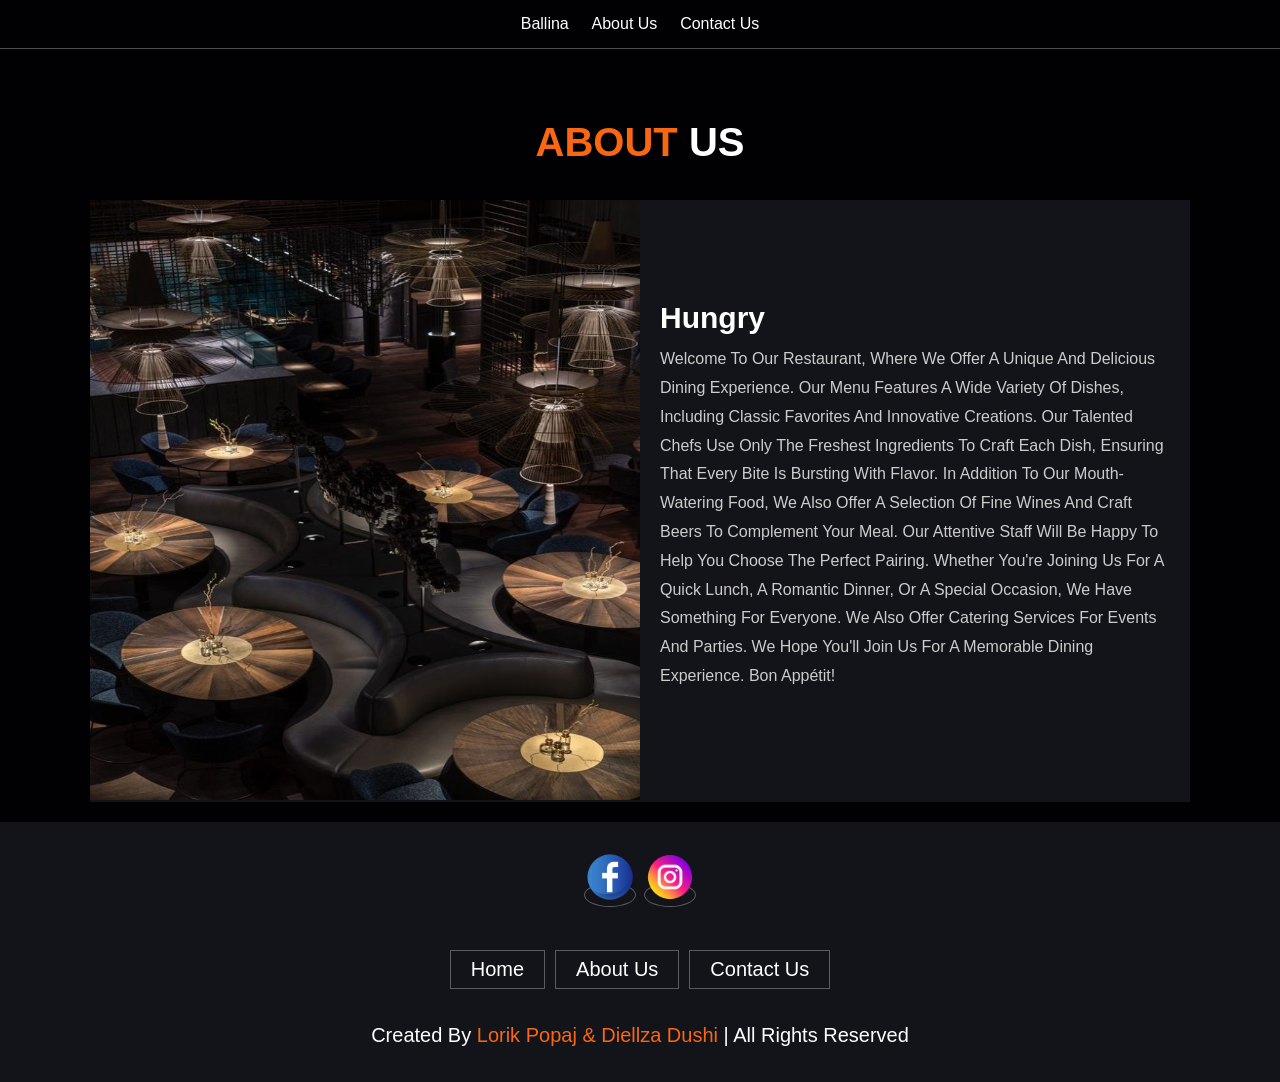
==== Web projekt/AboutUs.html @ 88a8529e "Lorik" ====
<!DOCTYPE html>
<html lang="en">
<head>

    <meta charset="UTF-8">
    <meta http-equiv="X-UA-Compatible" content="IE=edge">
    <meta name="viewport" content="width=device-width, initial-scale=1.0">
    <title>Restaurant ENDRITI</title>

    
    <link rel="stylesheet" href="css/style.css">

</head>
<body>
<header class="header">

    <a href="#" class="logo">
        <img src="images/logo1.png" alt="">
    </a>

    <nav class="navbar">
        <a href="Home.html">Ballina</a>
        <a href="AboutUs.html">About Us</a>
        <a href="ContactUs.html">Contact Us</a>
    </nav>

    <div class="123">
    </div>
</header>

<section class="about" id="about">

    <h1 class="heading"> <span>About</span> Us </h1>

    <div class="row">

        <div class="image">
            <img style="height: 600px;"src="images/about.jpg" alt="">
        </div>

        <div class="content">
            <h3>Hungry</h3>
            <p>Welcome to our restaurant, where we offer a unique and delicious dining experience. Our menu features a wide variety of dishes, including classic favorites and innovative creations. Our talented chefs use only the freshest ingredients to craft each dish, ensuring that every bite is bursting with flavor.

                In addition to our mouth-watering food, we also offer a selection of fine wines and craft beers to complement your meal. Our attentive staff will be happy to help you choose the perfect pairing.
                
                Whether you're joining us for a quick lunch, a romantic dinner, or a special occasion, we have something for everyone. We also offer catering services for events and parties.
                
                We hope you'll join us for a memorable dining experience. Bon appétit!</p>
        </div>

    </div>

</section>



<section class="footer">

    <div class="share">
        <a href="#" > <img class="social" style="height: 50px" src="images/fb.png" alt=""></a>
        <a href="#" > <img class="social" style="height: 50px" src="images/in.png" alt=""></a>
    </div>

    <div class="links">
        <a href="Home.html">Home</a>
        <a href="AboutUs.html">About Us</a>
        <a href="ContactUs.html">Contact Us</a>
    </div>

    <div class="credit">created by <span>Lorik Popaj & Diellza Dushi</span> | all rights reserved</div>

</section>
</body>
</html>
---- Web projekt/css/style.css ----
:root{
    --main-color:#F96713;
    --black:#13131a;
    --bg:#010103;
    --border:.1rem solid rgba(255,255,255,.3);
}

*{
    font-family: 'Roboto', sans-serif;
    margin:0; padding:0;
    box-sizing: border-box;
    outline: none; border:none;
    text-decoration: none;
    text-transform: capitalize;
    transition: .2s linear;
}

html{
    font-size: 62.5%;
    overflow-x: hidden;
    scroll-padding-top: 9rem;
    scroll-behavior: smooth;
}

html::-webkit-scrollbar{
    width: .8rem;
}

html::-webkit-scrollbar-track{
    background: transparent;
}

html::-webkit-scrollbar-thumb{
    background: #fff;
    border-radius: 5rem;
}

body{
    background: var(--bg);
}

section{
    padding:2rem 7%;
}

.heading{
    margin-top: 100px;
    text-align: center;
    color:#fff;
    text-transform: uppercase;
    padding-bottom: 3.5rem;
    font-size: 4rem;
}

.heading span{
    color:var(--main-color);
    text-transform: uppercase;
}

.btn{
    margin-top: 1rem;
    display: inline-block;
    padding:.9rem 3rem;
    font-size: 1.7rem;
    color:#fff;
    background: var(--main-color);
    cursor: pointer;
}

.btn:hover{
    letter-spacing: .2rem;
}

.header{
    background: var(--bg);
    display: flex;
    align-items: center;
    justify-content: space-between;
    padding:1.5rem 7%;
    border-bottom: var(--border);
    position: fixed;
    top:0; left: 0; right: 0;
    z-index: 1000;
    
}

.header .logo img{
    height: 6rem;
    
}

.header .navbar a{
    margin:0 1rem;
    font-size: 1.6rem;
    color:#fff;
}

.header .navbar a:hover{
    color:var(--main-color);
    border-bottom: .1rem solid var(--main-color);
    padding-bottom: .5rem;
}

/*Ballina*/

.home{
    min-height: 100vh;
    display: flex;
    align-items: center;
    background:url(../images/home-img.jpeg) no-repeat;
    background-size: cover;
    background-position: center;
}
.ballina{
    color: white;
  text-shadow: 2px 2px 4px #000000;
}
.home .content{
    max-width: 60rem;
}

.home .content h3{
    font-size: 6rem;
    text-transform: uppercase;
    color:#fff;
}

.home .content p{
    font-size: 2rem;
    font-weight: lighter;
    line-height: 1.8;
    padding:1rem 0;
    color:#eee;
}

/*About- rreth nesh*/
.about .row{
   
    display: flex;
    align-items: center;
    background:var(--black);
    flex-wrap: wrap;
}

.about .row .image{
    flex:1 1 45rem;
}

.about .row .image img{
    width: 100%;
}
.about .row .content{
    flex:1 1 45rem;
    padding:2rem;
}

.about .row .content h3{
    font-size: 3rem;
    color:#fff;
}

.about .row .content p{
    font-size: 1.6rem;
    color:#ccc;
    padding:1rem 0;
    line-height: 1.8;
}

/*Fillon menu-ja*/

/*Produktet*/



/*Lokacioni- Kontakti*/

.review .box-container{
    display: grid;
    grid-template-columns: repeat(auto-fit, minmax(30rem, 1fr));
    gap:1.5rem;
}

.review .box-container .box{
    border:var(--border);
    text-align: center;
    padding:3rem 2rem;
}

.review .box-container .box p{
    font-size: 1.5rem;
    line-height: 1.8;
    color:#ccc;
    padding:2rem 0;
}

.review .box-container .box .user{
    height: 7rem;
    width: 7rem;
    border-radius: 50%;
    object-fit: cover;
}

.review .box-container .box h3{
    padding:1rem 0;
    font-size: 2rem;
    color:#fff;
}

.review .box-container .box .stars i{
    font-size: 1.5rem;
    color:var(--main-color);
}

.contact .row{
    display: flex;
    background:var(--black);
    flex-wrap: wrap;
    gap:1rem;
}

.contact .row .map{
    flex:1 1 45rem;
    width: 100%;
    object-fit: cover;
}

.contact .row form{
    flex:1 1 45rem;
    padding:5rem 2rem;
    text-align: center;
}

.contact .row form h3{
    text-transform: uppercase;
    font-size: 3.5rem;
    color:#fff;
}

.contact .row form .inputBox{
    display: flex;
    align-items: center;
    margin-top: 2rem;
    margin-bottom: 2rem;
    background:var(--bg);
    border:var(--border);
}

.contact .row form .inputBox span{
    color:#fff;
    font-size: 2rem;
    padding-left: 2rem;
}

.contact .row form .inputBox input{
    width: 100%;
    padding:2rem;
    font-size: 1.7rem;
    color:#fff;
    text-transform: none;
    background:none;
}

/*Fillon blogs- ushqimet tradicionale*/


/*Fillon footeri*/

.footer{
    background:var(--black);
    text-align: center;
}

.footer .share{
    padding:1rem 0;
}

.footer .share a{
    height: 5rem;
    width: 5rem;
    line-height: 5rem;
    font-size: 2rem;
    color:#fff;
    border:var(--border);
    margin:.3rem;
    border-radius: 50%;
}

.footer .share a:hover{
    background-color: var(--main-color);
}

.footer .links{
    display: flex;
    justify-content: center;
    flex-wrap: wrap;
    padding:2rem 0;
    gap:1rem;
}

.footer .links a{
    padding:.7rem 2rem;
    color:#fff;
    border:var(--border);
    font-size: 2rem;
}

.footer .links a:hover{
    background:var(--main-color);
}

.footer .credit{
    font-size: 2rem;
    color:#fff;
    font-weight: lighter;
    padding:1.5rem;
}

.footer .credit span{
    color:var(--main-color);
}

.restaurant{
    width: 100%;
    height: 100%;
}

/*Fillon Slider*/
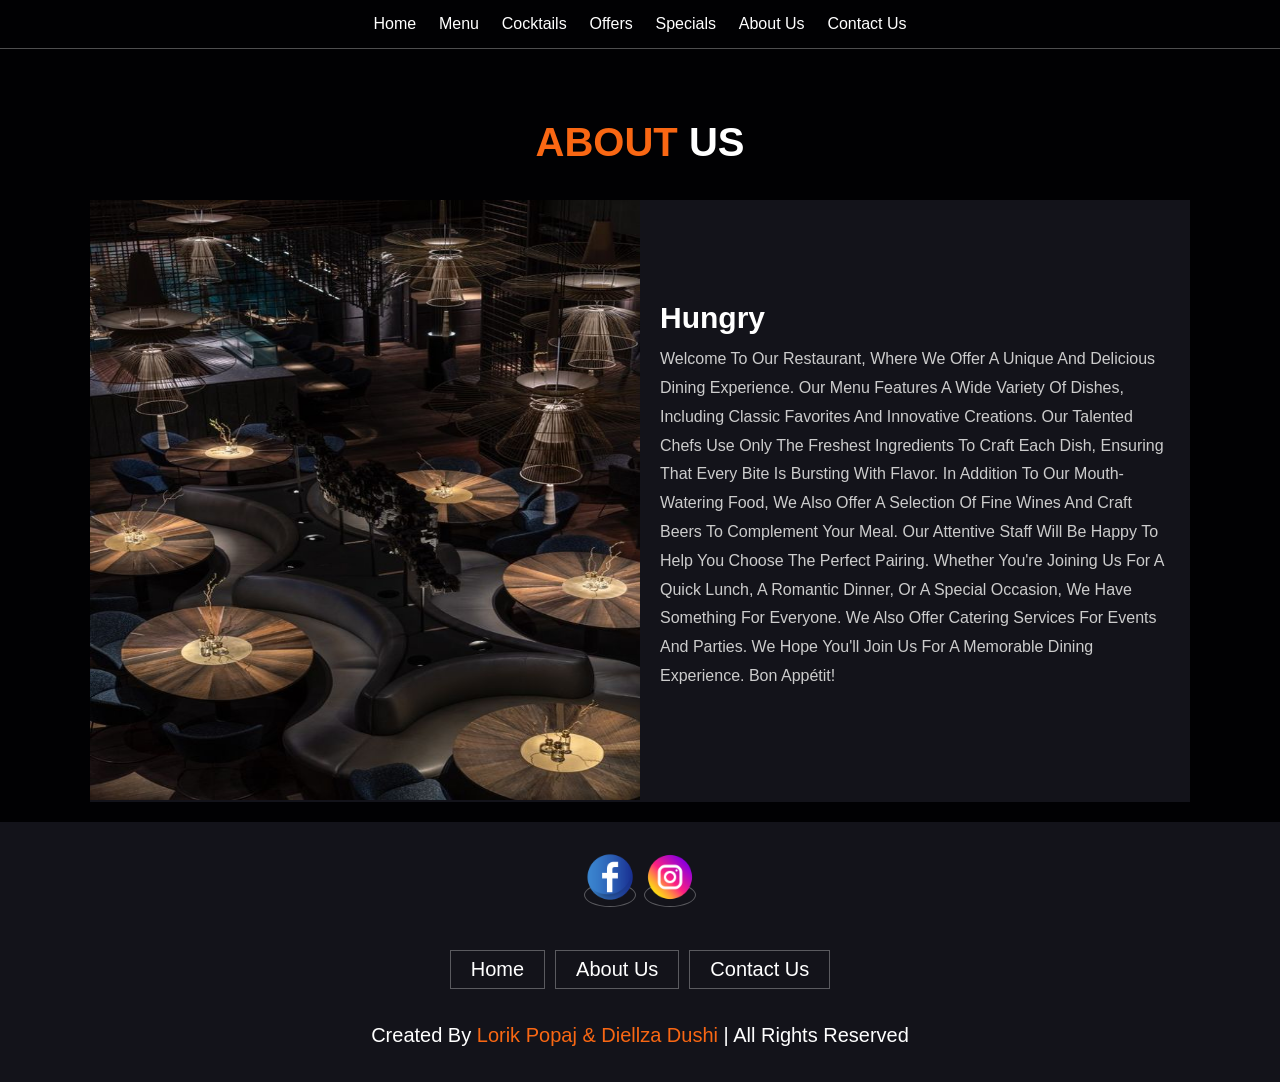
==== commit 26111203: "Diellza" ====
--- a/Web projekt/AboutUs.html
+++ b/Web projekt/AboutUs.html
@@ -5,7 +5,7 @@
     <meta charset="UTF-8">
     <meta http-equiv="X-UA-Compatible" content="IE=edge">
     <meta name="viewport" content="width=device-width, initial-scale=1.0">
-    <title>Restaurant ENDRITI</title>
+    <title>Hungry</title>
 
     
     <link rel="stylesheet" href="css/style.css">
@@ -19,7 +19,11 @@
     </a>
 
     <nav class="navbar">
-        <a href="Home.html">Ballina</a>
+        <a href="Home.html">Home</a>
+        <a href="Home.html">menu</a>
+        <a href="Home.html">cocktails</a>
+        <a href="Home.html">offers</a>
+        <a href="Home.html">specials</a>
         <a href="AboutUs.html">About Us</a>
         <a href="ContactUs.html">Contact Us</a>
     </nav>
--- a/Web projekt/css/style.css
+++ b/Web projekt/css/style.css
@@ -168,7 +168,205 @@
 
 /*Fillon menu-ja*/
 
-/*Produktet*/
+.menu .box-container{
+    display: grid;
+    grid-template-columns: repeat(auto-fit, minmax(30rem, 1fr));
+    gap:1.5rem;
+}
+
+.menu .box-container .box{
+    padding:5rem;
+    text-align: center;
+    border:var(--border);    
+}
+
+.menu .box-container .box img{
+    height: 10rem;
+}
+
+.menu .box-container .box h3{
+    color: #fff;
+    font-size: 2rem;
+    padding:1rem 0;
+}
+
+.menu .box-container .box .price{
+    color: #fff;
+    font-size: 2.5rem;
+    padding:.5rem 0;
+}
+
+.menu .box-container .box .price span{
+    font-size: 1.5rem;
+    text-decoration: line-through;
+    font-weight: lighter;
+}
+
+.menu .box-container .box:hover{
+    background:#fff;
+}
+
+.menu .box-container .box:hover > *{
+    color:var(--black);
+}
+
+/*Cocktails*/
+
+.products .box-container{
+    display: grid;
+    grid-template-columns: repeat(auto-fit, minmax(30rem, 1fr));
+    gap:1.5rem;
+}
+
+.products .box-container .box{
+    text-align: center;
+    border:var(--border);
+    padding: 2rem;
+}
+
+.products .box-container .box .icons a{
+    height: 5rem;
+    width: 5rem;
+    line-height: 5rem;
+    font-size: 2rem;
+    border:var(--border);
+    color:#fff;
+    margin:.3rem;
+}
+
+.products .box-container .box .icons a:hover{
+    background:var(--main-color);
+}
+
+.products .box-container .box .image{
+    padding: 2.5rem 0;
+}
+
+.products .box-container .box .image img{
+    height: 25rem;
+}
+
+.products .box-container .box .content h3{
+    color:#fff;
+    font-size: 2.5rem;
+}
+
+.products .box-container .box .content .stars{
+    padding: 1.5rem;
+}
+
+.products .box-container .box .content .stars i{
+    font-size: 1.7rem;
+    color: var(--main-color);
+}
+
+.products .box-container .box .content .price{
+    color:#fff;
+    font-size: 2.5rem;
+}
+
+.products .box-container .box .content .price span{
+    text-decoration: line-through;
+    font-weight: lighter;
+    font-size: 1.5rem;
+}
+#slider {
+    margin: 0 auto;
+    width: 800px;
+    max-width: 100%;
+    text-align: center;
+ }
+ #slider input[type=radio] {
+    display: none;
+ }
+ #slider label {
+    cursor:pointer;
+    text-decoration: none;
+ }
+ #slides {
+    padding: 10px;
+    border: 1px solid #d3ad7f;
+    
+    position: relative;
+    z-index: 1;
+ }
+ #overflow {
+    width: 100%;
+    overflow: hidden;
+ }
+ #slide1:checked ~ #slides .inner {
+    margin-left: 0;
+ }
+ #slide2:checked ~ #slides .inner {
+    margin-left: -100%;
+ }
+ #slide3:checked ~ #slides .inner {
+    margin-left: -200%;
+ }
+ #slide4:checked ~ #slides .inner {
+    margin-left: -300%;
+ }
+ #slides .inner {
+    transition: margin-left 800ms cubic-bezier(0.770, 0.000, 0.175, 1.000);
+    width: 400%;
+    line-height: 0;
+    height: 300px;
+ }
+ #slides .slide {
+    width: 25%;
+    float:left;
+    display: flex;
+    justify-content: center;
+    align-items: center;
+    height: 100%;
+    color: #fff;
+ }
+ 
+ #controls {
+    margin: -180px 0 0 0;
+    width: 100%;
+    height: 50px;
+    z-index: 3;
+    position: relative;
+ }
+ #controls label {
+    transition: opacity 0.2s ease-out;
+    display: none;
+    width: 50px;
+    height: 50px;
+    opacity: .4;
+ }
+ #controls label:hover {
+    opacity: 1;
+ }
+
+
+ #bullets {
+    margin: 150px 0 0;
+    text-align: center;
+ }
+ #bullets label {
+    display: inline-block;
+    width: 10px;
+    height: 10px;
+    border-radius:100%;
+    background: #ccc;
+    margin: 0 10px;
+ }
+ #slide1:checked ~ #bullets label:nth-child(1),
+ #slide2:checked ~ #bullets label:nth-child(2),
+ #slide3:checked ~ #bullets label:nth-child(3),
+ #slide4:checked ~ #bullets label:nth-child(4) {
+    background: #444;
+ }
+    #slides {
+       max-width: calc(100% - 140px);
+       margin: 0 auto;
+    }
+ 
+.social{
+  width: 50px;
+}
 
 
 
@@ -325,3 +523,156 @@
 }
 
 /*Fillon Slider*/
+#slider {
+    margin: 0 auto;
+    width: 800px;
+    max-width: 100%;
+    text-align: center;
+ }
+ #slider input[type=radio] {
+    display: none;
+ }
+ #slider label {
+    cursor:pointer;
+    text-decoration: none;
+ }
+ #slides {
+    padding: 10px;
+    border: 1px solid #d3ad7f;
+    
+    position: relative;
+    z-index: 1;
+ }
+ #overflow {
+    width: 100%;
+    overflow: hidden;
+ }
+ #slide1:checked ~ #slides .inner {
+    margin-left: 0;
+ }
+ #slide2:checked ~ #slides .inner {
+    margin-left: -100%;
+ }
+ #slide3:checked ~ #slides .inner {
+    margin-left: -200%;
+ }
+ #slide4:checked ~ #slides .inner {
+    margin-left: -300%;
+ }
+ #slides .inner {
+    transition: margin-left 800ms cubic-bezier(0.770, 0.000, 0.175, 1.000);
+    width: 400%;
+    line-height: 0;
+    height: 300px;
+ }
+ #slides .slide {
+    width: 25%;
+    float:left;
+    display: flex;
+    justify-content: center;
+    align-items: center;
+    height: 100%;
+    color: #fff;
+ }
+ 
+ #controls {
+    margin: -180px 0 0 0;
+    width: 100%;
+    height: 50px;
+    z-index: 3;
+    position: relative;
+ }
+ #controls label {
+    transition: opacity 0.2s ease-out;
+    display: none;
+    width: 50px;
+    height: 50px;
+    opacity: .4;
+ }
+ #controls label:hover {
+    opacity: 1;
+ }
+
+
+ #bullets {
+    margin: 150px 0 0;
+    text-align: center;
+ }
+ #bullets label {
+    display: inline-block;
+    width: 10px;
+    height: 10px;
+    border-radius:100%;
+    background: #ccc;
+    margin: 0 10px;
+ }
+ #slide1:checked ~ #bullets label:nth-child(1),
+ #slide2:checked ~ #bullets label:nth-child(2),
+ #slide3:checked ~ #bullets label:nth-child(3),
+ #slide4:checked ~ #bullets label:nth-child(4) {
+    background: #444;
+ }
+    #slides {
+       max-width: calc(100% - 140px);
+       margin: 0 auto;
+    }
+ 
+.social{
+  width: 50px;
+}
+
+/*Fillon Specialties*/
+
+.blogs .box-container{
+    display: grid;
+    grid-template-columns: repeat(auto-fit, minmax(30rem, 1fr));
+    gap:1.5rem;
+}
+
+.blogs .box-container .box{
+    border:var(--border);    
+}
+
+.blogs .box-container .box .image{
+    height: 25rem;
+    overflow:hidden;
+    width: 100%;
+}
+
+.blogs .box-container .box .image img{
+    height: 100%;
+    object-fit: cover;
+    width: 100%;
+}
+
+.blogs .box-container .box:hover .image img{
+    transform: scale(1.2);
+}
+
+.blogs .box-container .box .content{
+    padding:2rem;
+}
+
+.blogs .box-container .box .content .title{
+    font-size: 2.5rem;
+    line-height: 1.5;
+    color:#fff;
+}
+
+.blogs .box-container .box .content .title:hover{
+    color:var(--main-color);
+}
+
+.blogs .box-container .box .content span{
+    color:var(--main-color);
+    display: block;
+    padding-top: 1rem;
+    font-size: 2rem;
+}
+
+.blogs .box-container .box .content p{
+    font-size: 1.6rem;
+    line-height: 1.8;
+    color:#ccc;
+    padding:1rem 0;
+}
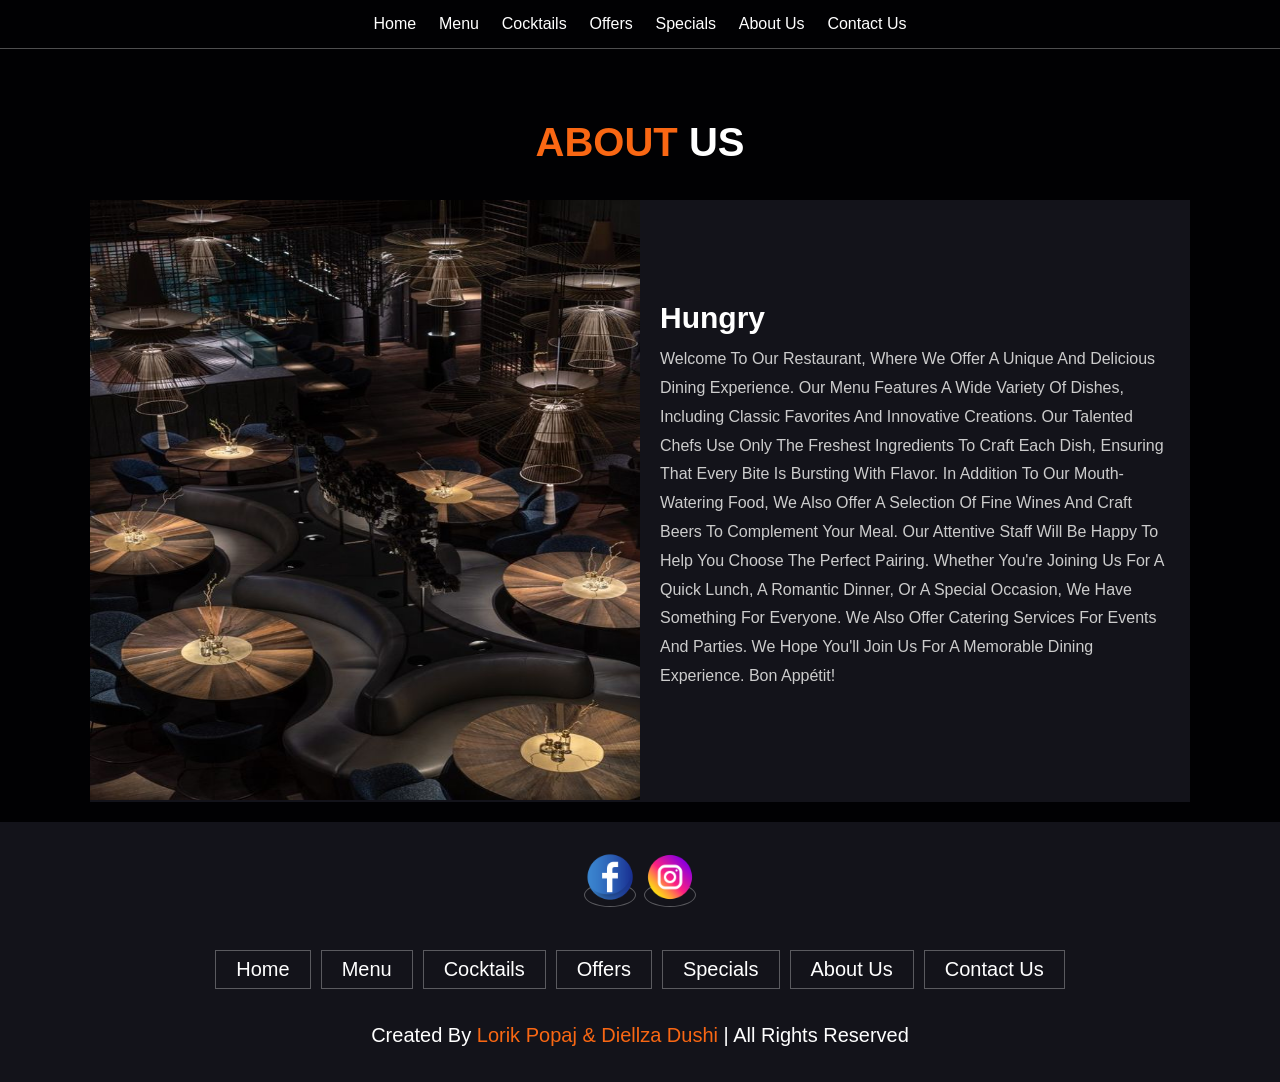
==== commit b4bd3c71: "LastPart" ====
--- a/Web projekt/AboutUs.html
+++ b/Web projekt/AboutUs.html
@@ -68,6 +68,10 @@
 
     <div class="links">
         <a href="Home.html">Home</a>
+        <a href="#menu">menu</a>
+        <a href="#cocktails">cocktails</a>
+        <a href="#offers">offers</a>
+        <a href="#specials">specials</a>
         <a href="AboutUs.html">About Us</a>
         <a href="ContactUs.html">Contact Us</a>
     </div>
--- a/Web projekt/css/style.css
+++ b/Web projekt/css/style.css
@@ -1,3 +1,39 @@
+.nav_list {
+    margin-right: 1px;
+    list-style: none;
+
+
+    display: flex; 
+    flex-wrap: wrap;
+    justify-content: center;}
+
+    .nav_link--btn {
+        border: 1.5px solid currentColor;
+        border-radius: 2em;
+        margin-left: 1em;
+        color: white;
+        letter-spacing: 1px;
+        padding: 0.75em 1.5em; 
+      }
+
+      .nav_link--btn:hover {
+        background: var(--text);
+        color: white;
+        border-color: white; 
+      }
+
+      .nav_link--btn::after {
+        display: none; 
+
+      }
+      /*Stili unik per Join*/
+      .nav_link--btn--highlight {
+        background: #F96713;
+        border-color: #F96713 ;
+        color: white; 
+      }
+
+
 :root{
     --main-color:#F96713;
     --black:#13131a;
@@ -12,7 +48,7 @@
     outline: none; border:none;
     text-decoration: none;
     text-transform: capitalize;
-    transition: .2s linear;
+
 }
 
 html{
@@ -81,6 +117,7 @@
     position: fixed;
     top:0; left: 0; right: 0;
     z-index: 1000;
+   
     
 }
 
@@ -93,6 +130,7 @@
     margin:0 1rem;
     font-size: 1.6rem;
     color:#fff;
+    margin-right: 10px;
 }
 
 .header .navbar a:hover{
